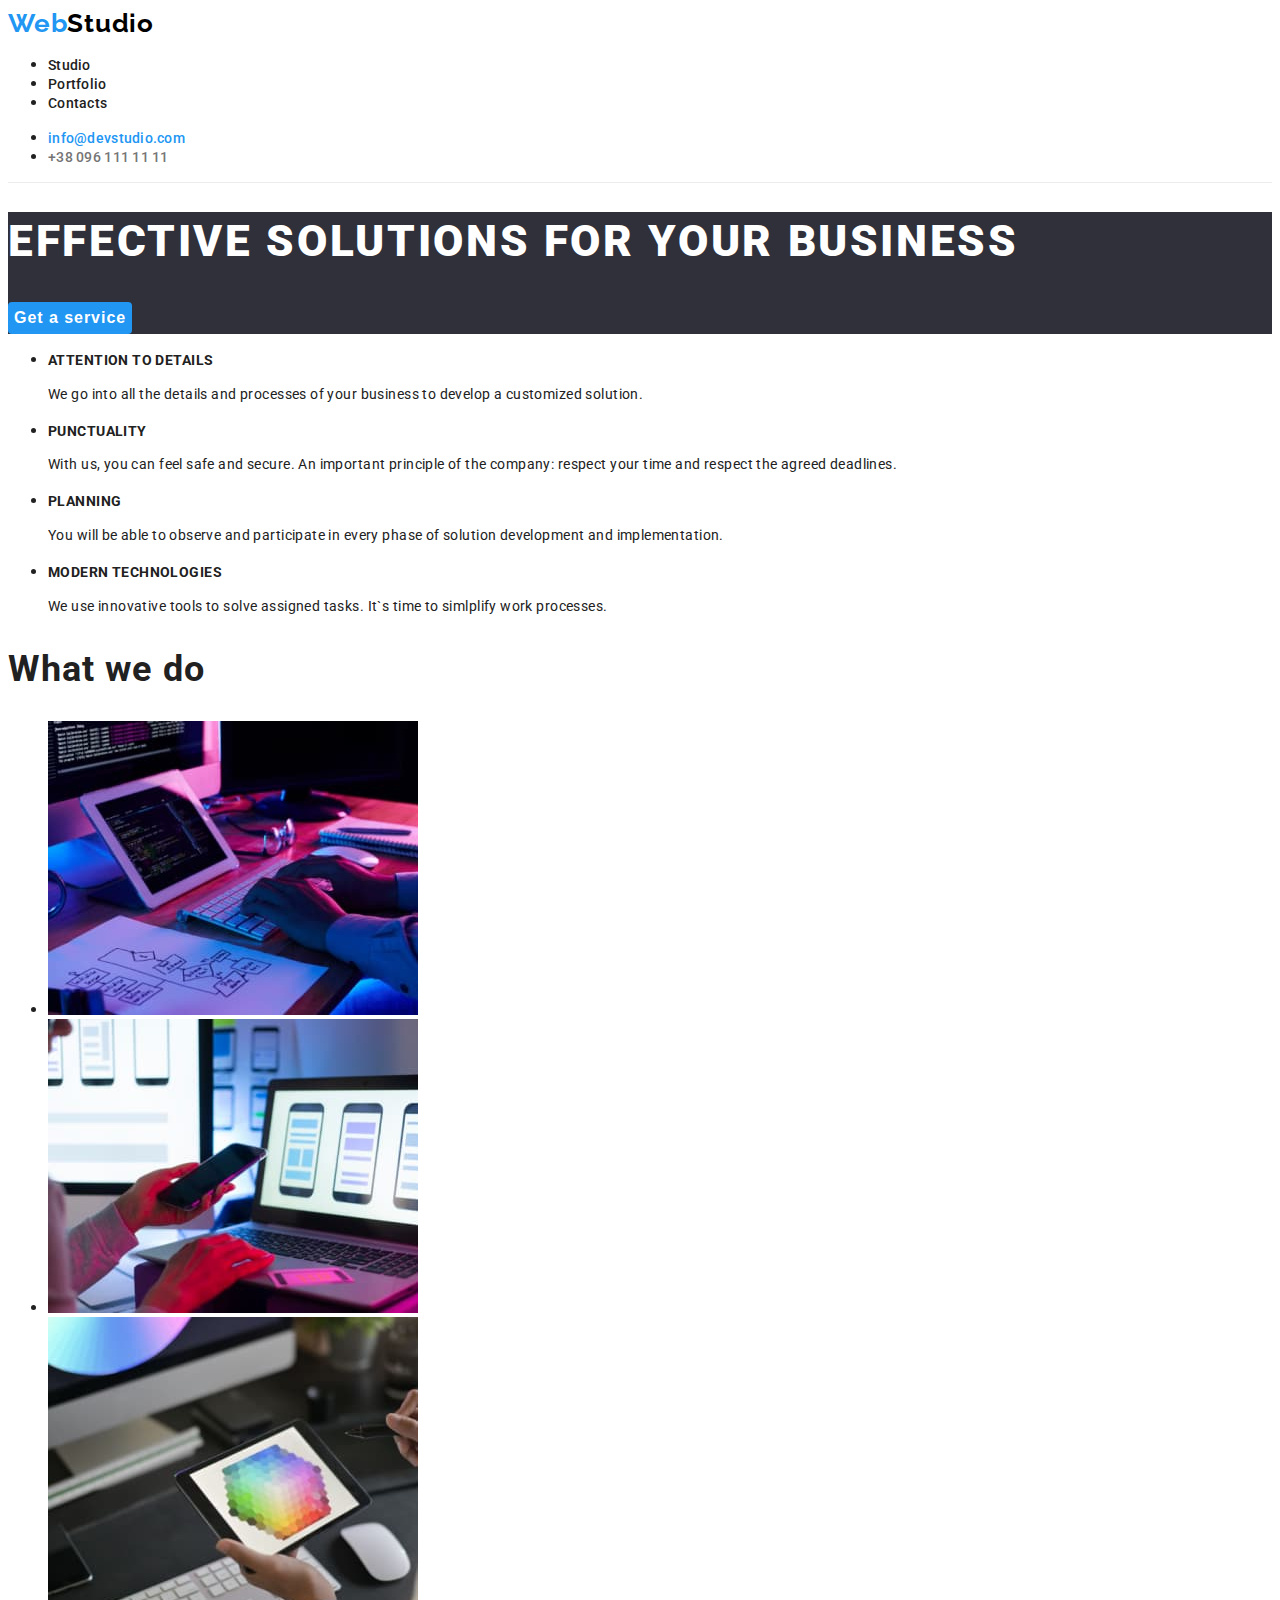
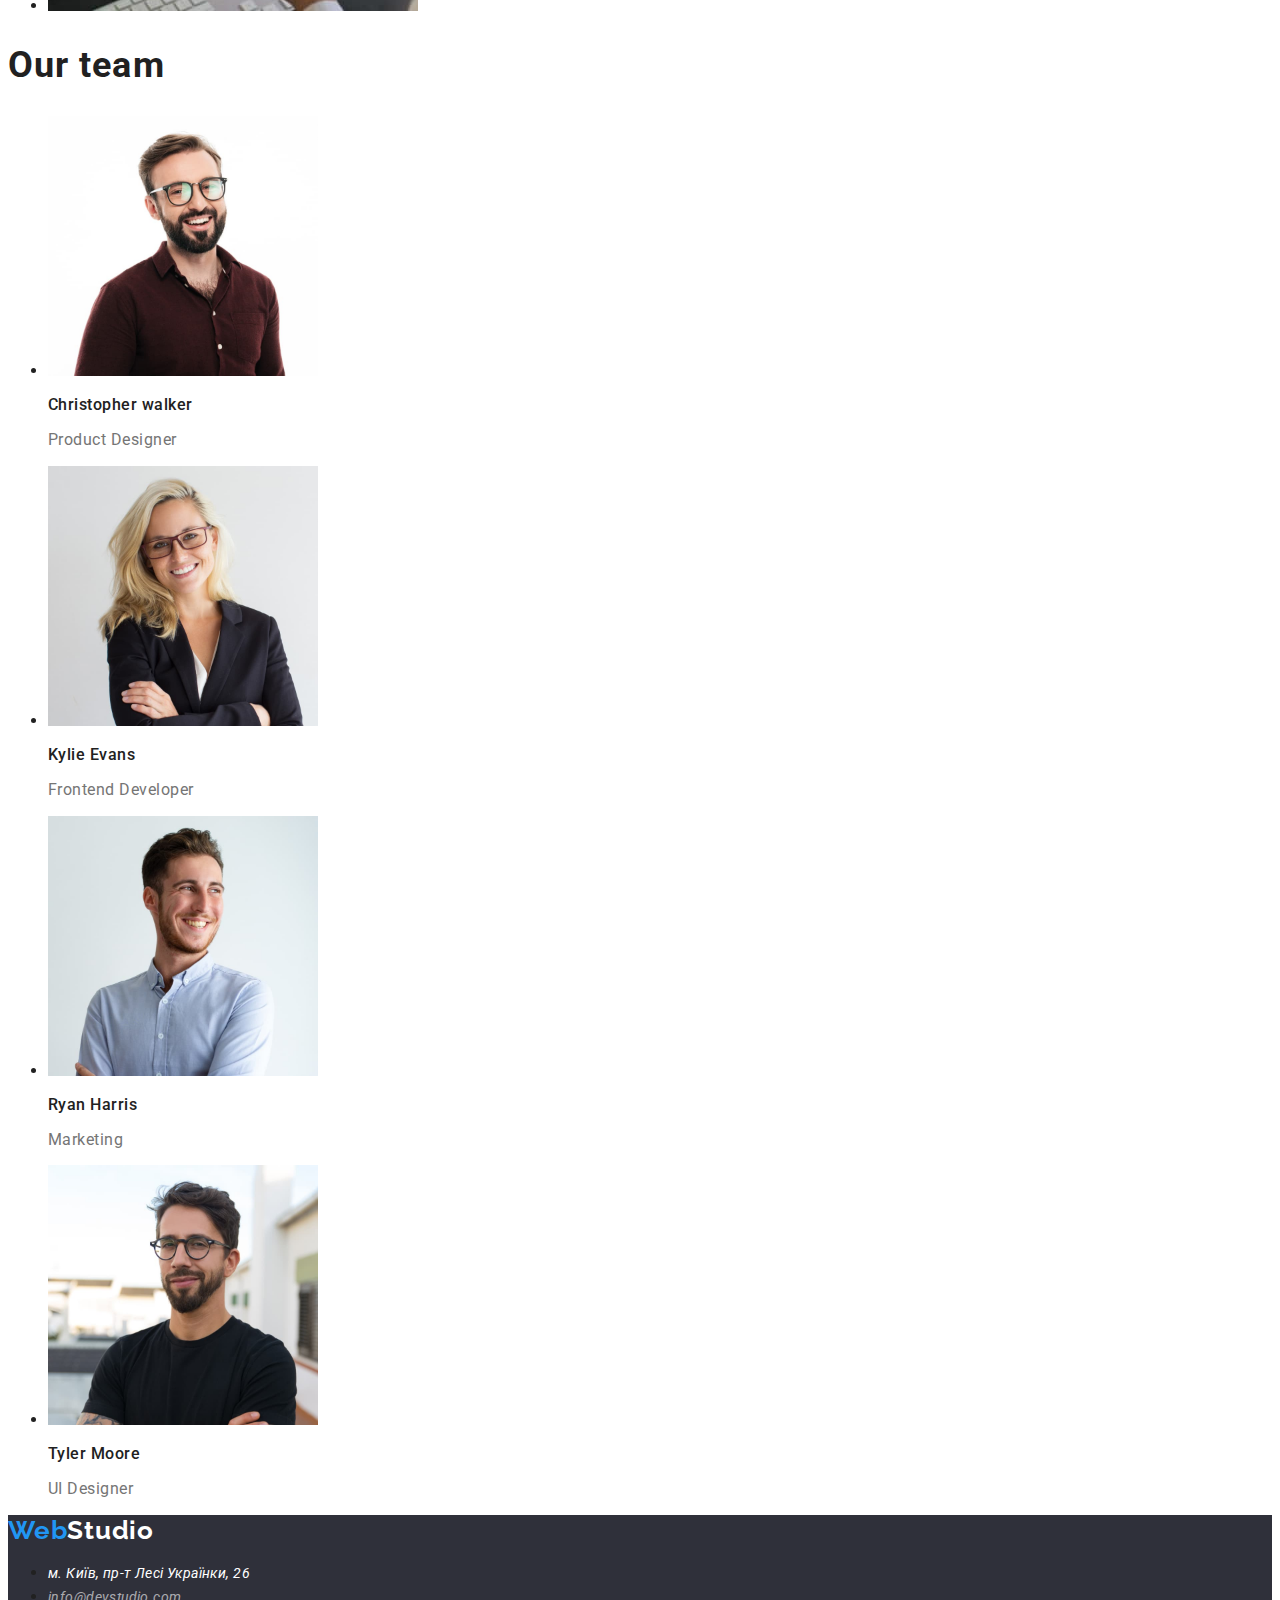
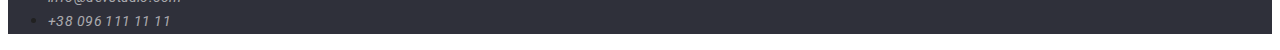
==== index.html @ b7fa7da6 "homework-2" ====
<!DOCTYPE html>
<html lang="en">
  <head>
    <meta charset="UTF-8" />
    <meta http-equiv="X-UA-Compatible" content="IE=edge" />
    <meta name="viewport" content="width=device-width, initial-scale=1.0" />
    <title>WebStudio</title>
    <link rel="stylesheet" href="css/styles.css">
    <link rel="preconnect" href="https://fonts.googleapis.com">
    <link rel="preconnect" href="https://fonts.gstatic.com" crossorigin>
    <link href="https://fonts.googleapis.com/css2?family=Raleway:wght@700&family=Roboto:wght@400;500;700;900&display=swap" rel="stylesheet">
  </head>
  <body>
    <!--site header-->
    <header class="header-border-bottom-color">
      <nav>
        <a href="index.html" class="webstudio-text-style"> <span class="web-text-style">Web</span>Studio</a>

        <ul>
          <li>
            <a href="index.html" class="studio-text-style">Studio</a>
          </li>
          <li>
            <a href="portfolio.html" class="portfolio-text-style">Portfolio</a>
          </li>
          <li>
            <a href="./" class="contacts-text-style">Contacts</a>
          </li>
        </ul>
      </nav>
      <ul>
        <li><a href="mailto:info@devstudio.com" class="mail-text-style">info@devstudio.com</a></li>
        <li><a href="tel:+380961111111" class="number-text-style">+38 096 111 11 11</a></li>
      </ul>
    </header>
    <!--main title-->
    <main>
      <section class="maine-background-color">
        <h1 class="text-style-header">Effective solutions for your business</h1>

        <button type="button" class="botton-text-style">Get a service</button>
      </section>
    </main>
    <!--company advantages-->
    <section>
      <h2 class="visually-hidden">Benefits</h2>
      <ul>
        <li>
          <h3 class="benefits-header-style">Attention to details</h3>
          <p class="benefits-paragraph-style">
            We go into all the details and processes of your business to develop
            a customized solution.
          </p>
        </li>
        <li>
          <h3 class="benefits-header-style">Punctuality</h3>
          <p class="benefits-paragraph-style">
            With us, you can feel safe and secure. An important principle of the
            company: respect your time and respect the agreed deadlines.
          </p>
        </li>
        <li>
          <h3 class="benefits-header-style">Planning</h3>
          <p class="benefits-paragraph-style">
            You will be able to observe and participate in every phase of
            solution development and implementation.
          </p>
        </li>
        <li>
          <h3 class="benefits-header-style">Modern technologies</h3>
          <p class="benefits-paragraph-style">
            We use innovative tools to solve assigned tasks. It`s time to
            simlplify work processes.
          </p>
        </li>
      </ul>
    </section>
    <!--company services-->
    <section>
      <h2 class="company-services-style">What we do</h2>
      <ul>
        <li><img src="images/imgg.jpg" alt="keyboard typing" width="370" /></li>
        <li><img src="images/imgf.jpg" alt="phone in hands" width="370" /></li>
        <li><img src="images/imge.jpg" alt="tablet in hand" width="370" /></li>
      </ul>
    </section>
    <!--company team-->
    <section>
      <h2 class="company-services-style">Our team</h2>
      <ul>
        <li>
          <img src="images/imgd.jpg" alt="man with glasses" width="270" />
          <h3 class="name-style">Christopher walker</h3>
          <p class="profession-style">Product Designer</p>
        </li>
        <li>
          <img src="images/imga.jpg" alt="woman with glasses" width="270" />
          <h3 class="name-style">Kylie Evans</h3>
          <p class="profession-style">Frontend Developer</p>
        </li>
        <li>
          <img src="images/imgb.jpg" alt="smiling man" width="270" />
          <h3 class="name-style">Ryan Harris</h3>
          <p class="profession-style">Marketing</p>
        </li>
        <li>
          <img src="images/imgc.jpg" alt="man with glasses" width="270" />
          <h3 class="name-style">Tyler Moore</h3>
          <p class="profession-style">UI Designer</p>
        </li>
      </ul>
    </section>
    <!--contact Information-->
    <footer class="footer-background-style">
        <a href="index.html" class="footer-webstudio-text-style"> <span class="web-text-style">Web</span>Studio</a>
      <address>
        <ul>
          <li>
            <a
              href="https://goo.su/RLjycHD"
              target="_blank"
              rel="noopener noreferrer nofollow" class="footer-map-text-style">м. Київ, пр-т Лесі Українки, 26</a>
          </li>
          <li><a href="mailto:info@devstudio.com" class="footer-mail-text-style">info@devstudio.com</a></li>
          <li><a href="tel:+380961111111" class="footer-number-text-style">+38 096 111 11 11</a></li>
        </ul>
      </address>
    </footer>
  </body>
</html>
---- css/styles.css ----
body {
    font-family: "Roboto", "Raleway";
    color: #212121;
}

/* portfolio page style */

/* header style */
.list-background {
   color: #FFFFFF; 
}


.header-border-bottom-color {
    border-bottom: 1px solid #ECECEC;
}

.web-text-style {
    font-family: 'Raleway';
    font-weight: 700;
    font-size: 26px;
    line-height: 1.19;
    letter-spacing: 0.03em;
    color: #2196F3;
    
}

.web-text-style:hover {
    color: #2196F3;
    text-shadow: 0px 4px 4px rgba(0, 0, 0, 0.25);
}

.webstudio-text-style {
    font-family: 'Raleway';
    font-weight: 700;
    font-size: 26px;
    line-height: 1.19;
    letter-spacing: 0.03em;
    color: #000000;
    text-decoration: none;

}

.webstudio-text-style:hover {
    text-shadow: 0px 4px 4px rgba(0, 0, 0, 0.25);
}

.studio-text-style, 
.portfolio-text-style, 
.contacts-text-style {
    font-weight: 500;
    font-size: 14px;
    line-height: 1.14;
    letter-spacing: 0.02em;
    text-decoration: none;
    color: #212121;
    

}

.studio-text-style:hover,
.portfolio-text-style:hover,
.contacts-text-style:hover,
.mail-text-style:hover,
.number-text-style:hover {
    color: #2196F3;
    text-shadow: 0px 4px 4px rgba(0, 0, 0, 0.25);
}

.studio-text-style:focus,
.portfolio-text-style:focus,
.contacts-text-style:focus,
.mail-text-style:focus,
.number-text-style:focus {
    color: #2196F3;
    text-shadow: 0px 4px 4px rgba(0, 0, 0, 0.25);
}

.mail-text-style {
    font-weight: 500;
    font-size: 14px;
    line-height: 1.14px;
    letter-spacing: 0.02em;
    color: #2196F3;
    text-decoration: none;
}

.number-text-style {
    font-weight: 500;
    font-size: 14px;
    line-height: 1.14px;
    letter-spacing: 0.02em;
    color: #757575;
    text-decoration: none;
}

/* maine style */
button:hover {
    cursor: pointer;
    background: #2196F3;
    color: #FFFFFF;
    box-shadow: 0px 3px 1px rgba(0, 0, 0, 0.1), 0px 1px 2px rgba(0, 0, 0, 0.08), 0px 2px 2px rgba(0, 0, 0, 0.12);
}

button:focus {
    cursor: pointer;
    background: #2196F3;
    color: #FFFFFF;
    box-shadow: 0px 3px 1px rgba(0, 0, 0, 0.1), 0px 1px 2px rgba(0, 0, 0, 0.08), 0px 2px 2px rgba(0, 0, 0, 0.12);
}


.button-style {
    font-weight: 500;
    font-size: 16px;
    line-height: 1.62;
    text-align: center;
    letter-spacing: 0.03em;
    background: #F5F4FA;
    border-radius: 4px;
    border: none;
}

/* portfolio section style */
.header-text-style {
    font-weight: 700;
    font-size: 18px;
    line-height: 2;
    letter-spacing: 0.06em;
}

.paragraph-text-style {
    font-weight: 400;
    font-size: 16px;
    line-height: 1.87px;
    letter-spacing: 0.03em;
    color: #757575;
}

/* footer style */
.footer-background-style {
    background-color: #2F303A;
}

.footer-webstudio-text-style {
    font-family: 'Raleway';
    font-weight: 700;
    font-size: 26px;
    line-height: 1.19;
    letter-spacing: 0.03em;
    color: #FFFFFF;
    text-decoration: none;
}

.footer-webstudio-text-style:hover {
    text-shadow: 0px 4px 4px rgba(0, 0, 0, 0.25);
}

.footer-map-text-style {
    font-size: 14px;
    line-height: 1.71;
    letter-spacing: 0.03em;    
    color: #FFFFFF;
    text-decoration: none;
}

.footer-mail-text-style, .footer-number-text-style {
    font-size: 14px;
    line-height: 1.71;
    letter-spacing: 0.03em;
    color: rgba(255, 255, 255, 0.6);
    text-decoration: none;
}

.footer-map-text-style:hover, 
.footer-mail-text-style:hover, 
.footer-number-text-style:hover {
    color: #2196F3; 
    text-shadow: 0px 4px 4px rgba(0, 0, 0, 0.25);
}

.footer-map-text-style:focus,
.footer-mail-text-style:focus,
.footer-number-text-style:focus{
    color: #2196F3;
    text-shadow: 0px 4px 4px rgba(0, 0, 0, 0.25);
}


/* webstudio page style */

/* maine */
.maine-background-color {
    background-color: #2F303A;
}

.text-style-header {
    font-weight: 900;
    font-size: 44px;
    line-height: 1.36;
    letter-spacing: 0.06em;
    text-transform: uppercase;
    color: #FFFFFF;
}

.botton-text-style {
    font-weight: 700;
    font-size: 16px;
    line-height: 1.87;
    letter-spacing: 0.06em;
    background: #2196F3;
    color: #FFFFFF;
    border: none; 
    border-radius: 4px;
}

.botton-text-style:hover {
    box-shadow: 0px 4px 4px rgba(0, 0, 0, 0.15);
    
}

/* hidden header */
.visually-hidden {
    position: absolute;
    white-space: nowrap;
    width: 1px;
    height: 1px;
    overflow: hidden;
    border: 0;
    padding: 0;
    clip: rect(0 0 0 0);
    clip-path: inset(50%);
    margin: -1px;
}

/* section company advantages style */
.benefits-header-style {
    font-weight: 700;
    font-size: 14px;
    line-height: 1.14;
    letter-spacing: 0.03em;
    text-transform: uppercase;
}

.benefits-paragraph-style {
    font-size: 14px;
    line-height: 1.71;
    letter-spacing: 0.03em;
}

/* services style */
.company-services-style {
    font-weight: 700;
    font-size: 36px;
    line-height: 1.16;
    letter-spacing: 0.03em;
}

.name-style {
    font-weight: 500;
    font-size: 16px;
    line-height: 1.18;
    letter-spacing: 0.03em;
}

.profession-style {
    font-size: 16px;
    line-height: 1.18;
    letter-spacing: 0.03em;
    color: #757575;
}
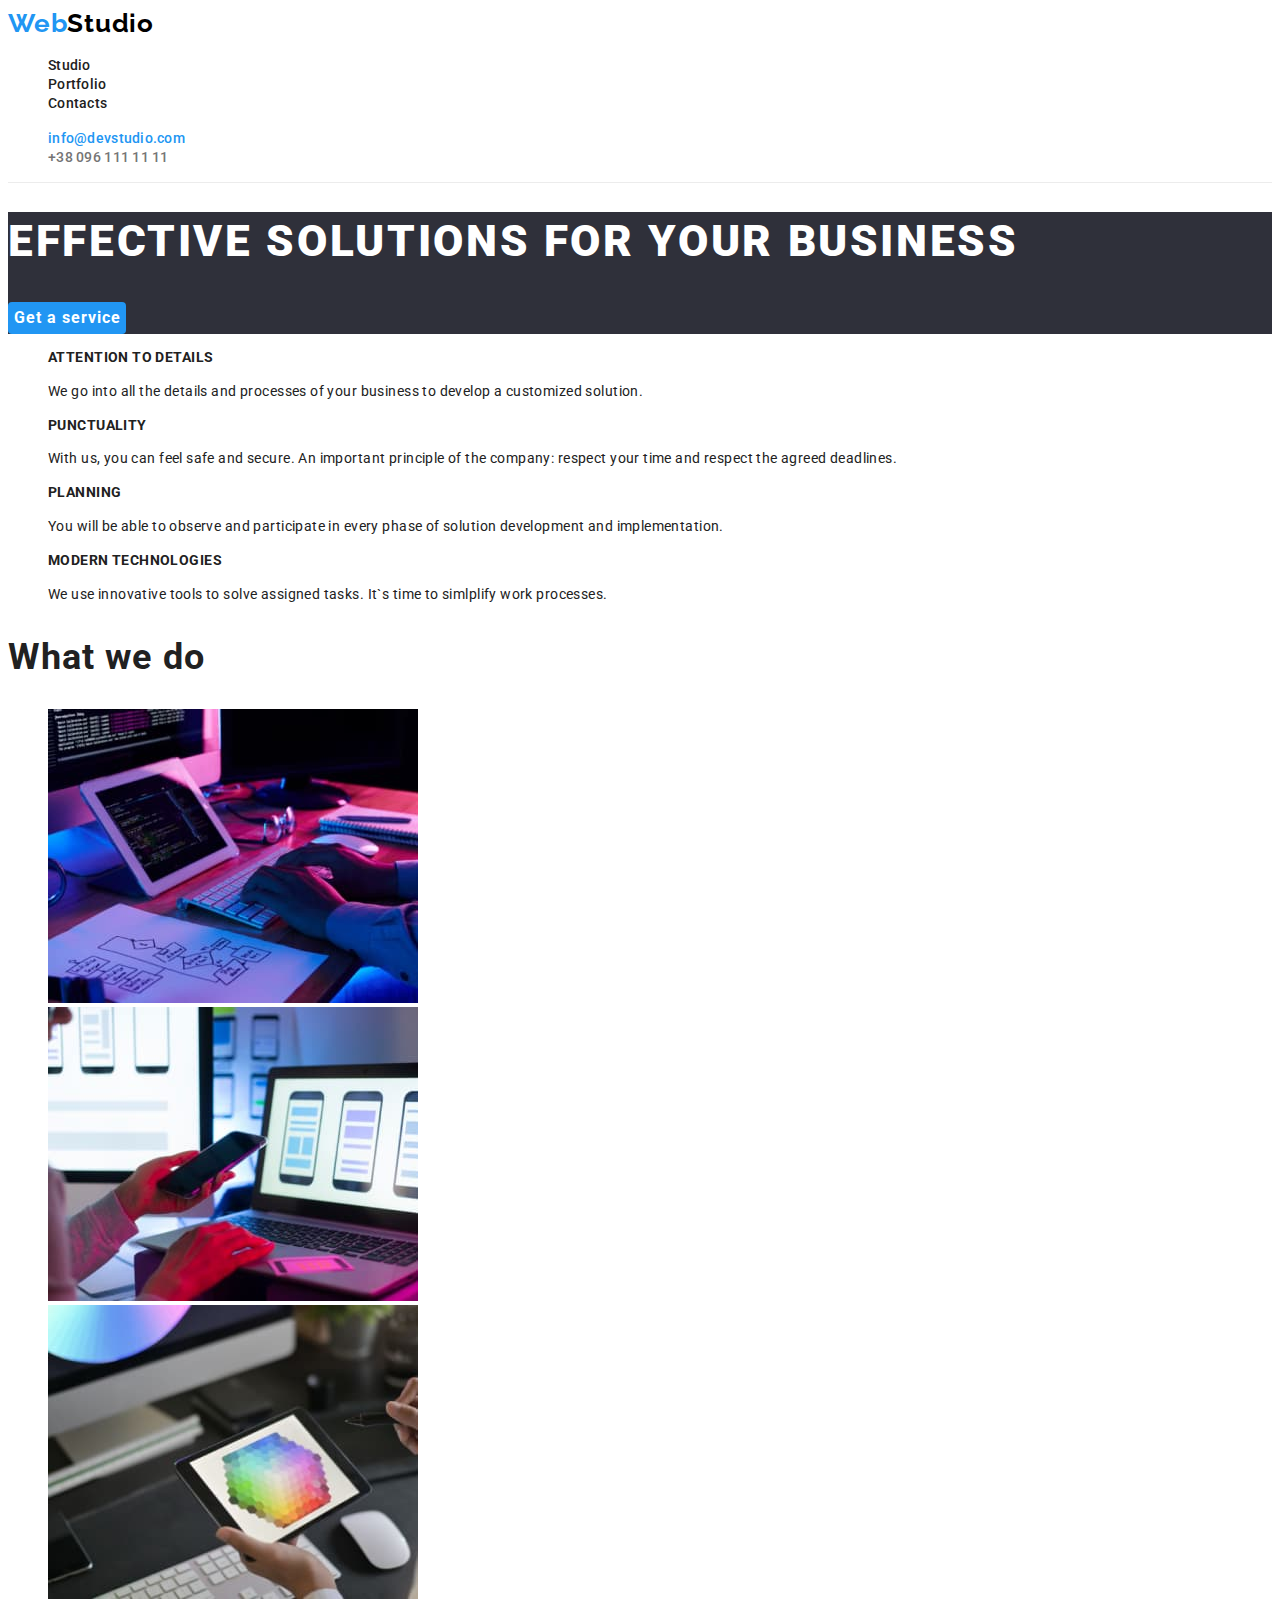
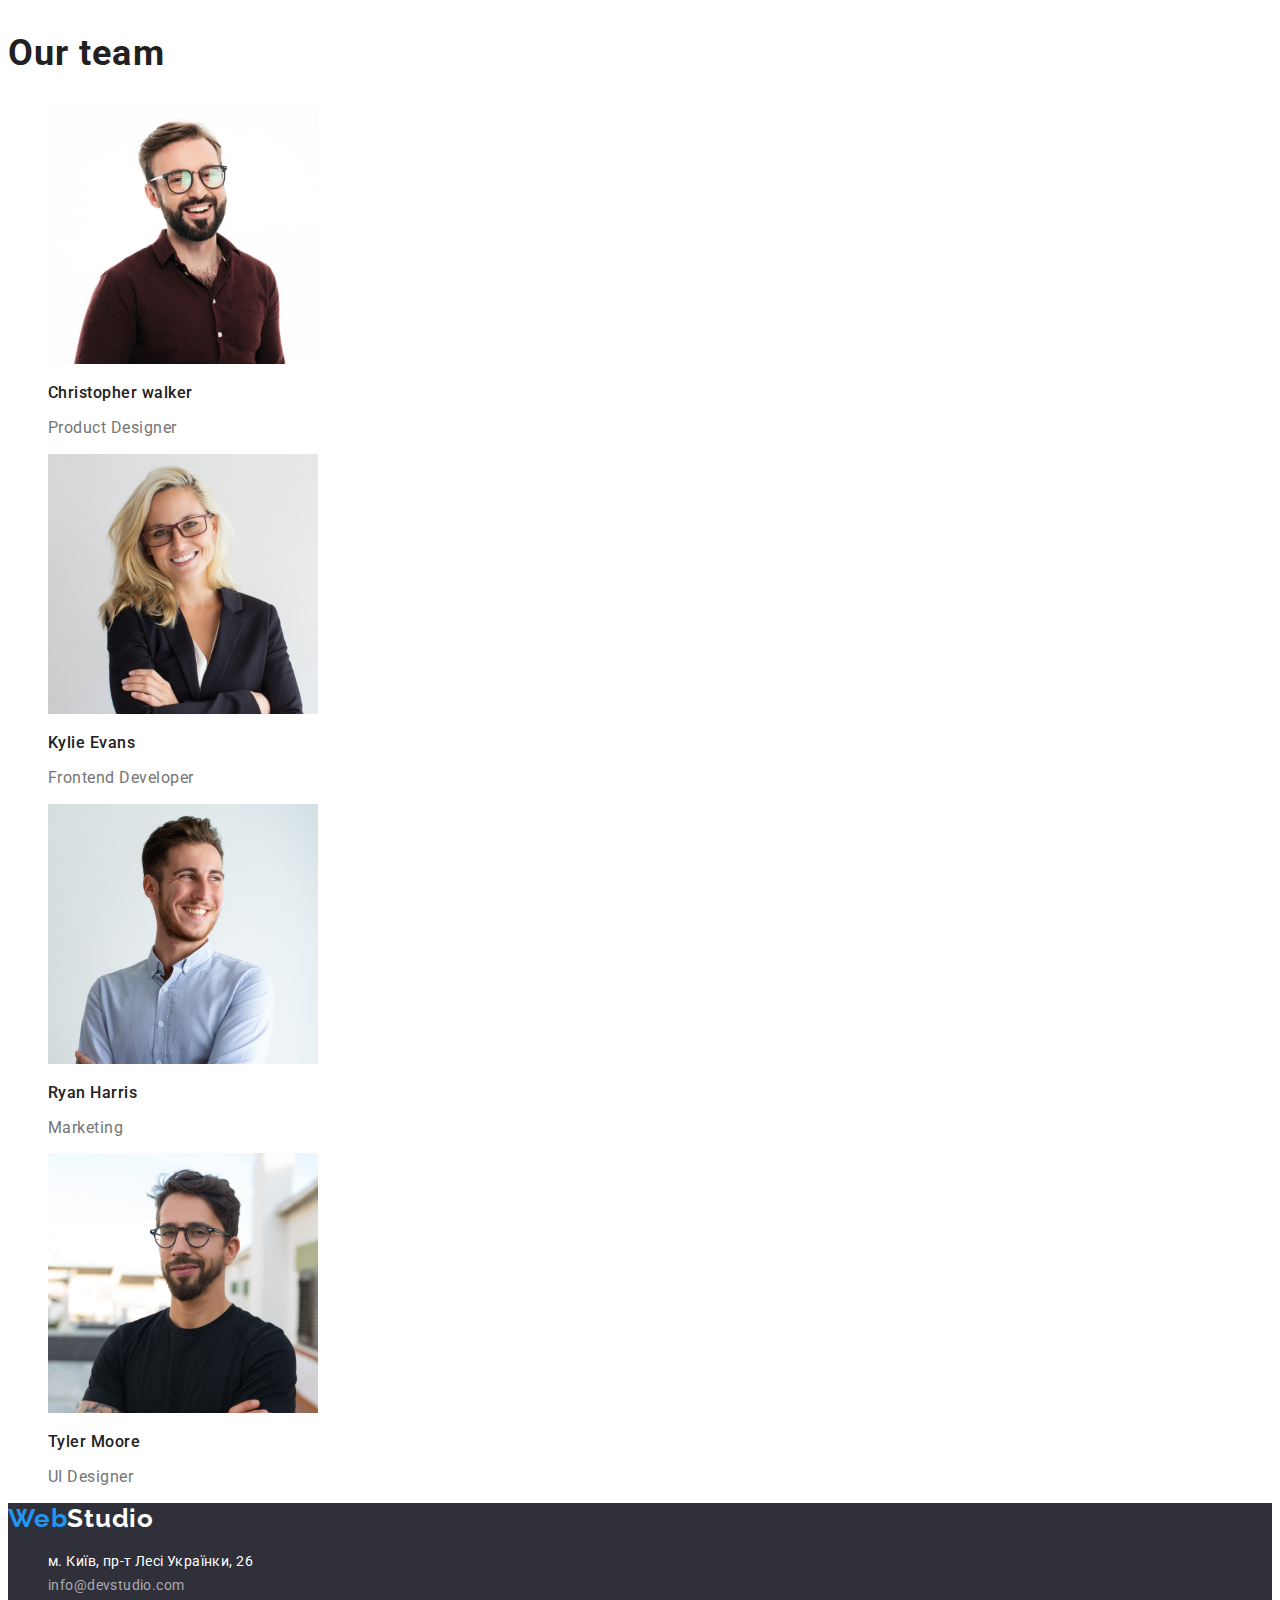
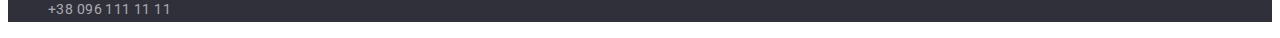
==== commit fa92a50e: "homework-2" ====
--- a/index.html
+++ b/index.html
@@ -5,18 +5,23 @@
     <meta http-equiv="X-UA-Compatible" content="IE=edge" />
     <meta name="viewport" content="width=device-width, initial-scale=1.0" />
     <title>WebStudio</title>
-    <link rel="stylesheet" href="css/styles.css">
-    <link rel="preconnect" href="https://fonts.googleapis.com">
-    <link rel="preconnect" href="https://fonts.gstatic.com" crossorigin>
-    <link href="https://fonts.googleapis.com/css2?family=Raleway:wght@700&family=Roboto:wght@400;500;700;900&display=swap" rel="stylesheet">
+    <link rel="stylesheet" href="css/styles.css" />
+    <link rel="preconnect" href="https://fonts.googleapis.com" />
+    <link rel="preconnect" href="https://fonts.gstatic.com" crossorigin />
+    <link
+      href="https://fonts.googleapis.com/css2?family=Raleway:wght@700&family=Roboto:wght@400;500;700;900&display=swap"
+      rel="stylesheet"
+    />
   </head>
   <body>
     <!--site header-->
     <header class="header-border-bottom-color">
       <nav>
-        <a href="index.html" class="webstudio-text-style"> <span class="web-text-style">Web</span>Studio</a>
+        <a href="index.html" class="webstudio-text-style">
+          <span class="web-text-style">Web</span>Studio</a
+        >
 
-        <ul>
+        <ul class="list">
           <li>
             <a href="index.html" class="studio-text-style">Studio</a>
           </li>
@@ -28,9 +33,17 @@
           </li>
         </ul>
       </nav>
-      <ul>
-        <li><a href="mailto:info@devstudio.com" class="mail-text-style">info@devstudio.com</a></li>
-        <li><a href="tel:+380961111111" class="number-text-style">+38 096 111 11 11</a></li>
+      <ul class="list">
+        <li>
+          <a href="mailto:info@devstudio.com" class="mail-text-style"
+            >info@devstudio.com</a
+          >
+        </li>
+        <li>
+          <a href="tel:+380961111111" class="number-text-style"
+            >+38 096 111 11 11</a
+          >
+        </li>
       </ul>
     </header>
     <!--main title-->
@@ -44,7 +57,7 @@
     <!--company advantages-->
     <section>
       <h2 class="visually-hidden">Benefits</h2>
-      <ul>
+      <ul class="list">
         <li>
           <h3 class="benefits-header-style">Attention to details</h3>
           <p class="benefits-paragraph-style">
@@ -78,7 +91,7 @@
     <!--company services-->
     <section>
       <h2 class="company-services-style">What we do</h2>
-      <ul>
+      <ul class="list">
         <li><img src="images/imgg.jpg" alt="keyboard typing" width="370" /></li>
         <li><img src="images/imgf.jpg" alt="phone in hands" width="370" /></li>
         <li><img src="images/imge.jpg" alt="tablet in hand" width="370" /></li>
@@ -87,7 +100,7 @@
     <!--company team-->
     <section>
       <h2 class="company-services-style">Our team</h2>
-      <ul>
+      <ul class="list">
         <li>
           <img src="images/imgd.jpg" alt="man with glasses" width="270" />
           <h3 class="name-style">Christopher walker</h3>
@@ -112,17 +125,30 @@
     </section>
     <!--contact Information-->
     <footer class="footer-background-style">
-        <a href="index.html" class="footer-webstudio-text-style"> <span class="web-text-style">Web</span>Studio</a>
+      <a href="index.html" class="footer-webstudio-text-style">
+        <span class="web-text-style">Web</span>Studio</a
+      >
       <address>
-        <ul>
+        <ul class="list">
           <li>
             <a
               href="https://goo.su/RLjycHD"
               target="_blank"
-              rel="noopener noreferrer nofollow" class="footer-map-text-style">м. Київ, пр-т Лесі Українки, 26</a>
+              rel="noopener noreferrer nofollow"
+              class="footer-map-text-style"
+              >м. Київ, пр-т Лесі Українки, 26</a
+            >
           </li>
-          <li><a href="mailto:info@devstudio.com" class="footer-mail-text-style">info@devstudio.com</a></li>
-          <li><a href="tel:+380961111111" class="footer-number-text-style">+38 096 111 11 11</a></li>
+          <li>
+            <a href="mailto:info@devstudio.com" class="footer-mail-text-style"
+              >info@devstudio.com</a
+            >
+          </li>
+          <li>
+            <a href="tel:+380961111111" class="footer-number-text-style"
+              >+38 096 111 11 11</a
+            >
+          </li>
         </ul>
       </address>
     </footer>
--- a/css/styles.css
+++ b/css/styles.css
@@ -11,6 +11,9 @@
    color: #FFFFFF; 
 }
 
+.list {
+    list-style-type: none;
+}
 
 .header-border-bottom-color {
     border-bottom: 1px solid #ECECEC;
@@ -112,6 +115,7 @@
 
 
 .button-style {
+    font-family: 'Roboto';
     font-weight: 500;
     font-size: 16px;
     line-height: 1.62;
@@ -158,6 +162,7 @@
 }
 
 .footer-map-text-style {
+    font-style: normal;
     font-size: 14px;
     line-height: 1.71;
     letter-spacing: 0.03em;    
@@ -166,6 +171,7 @@
 }
 
 .footer-mail-text-style, .footer-number-text-style {
+    font-style: normal;
     font-size: 14px;
     line-height: 1.71;
     letter-spacing: 0.03em;
@@ -205,6 +211,7 @@
 }
 
 .botton-text-style {
+    font-family: 'Roboto';
     font-weight: 700;
     font-size: 16px;
     line-height: 1.87;
